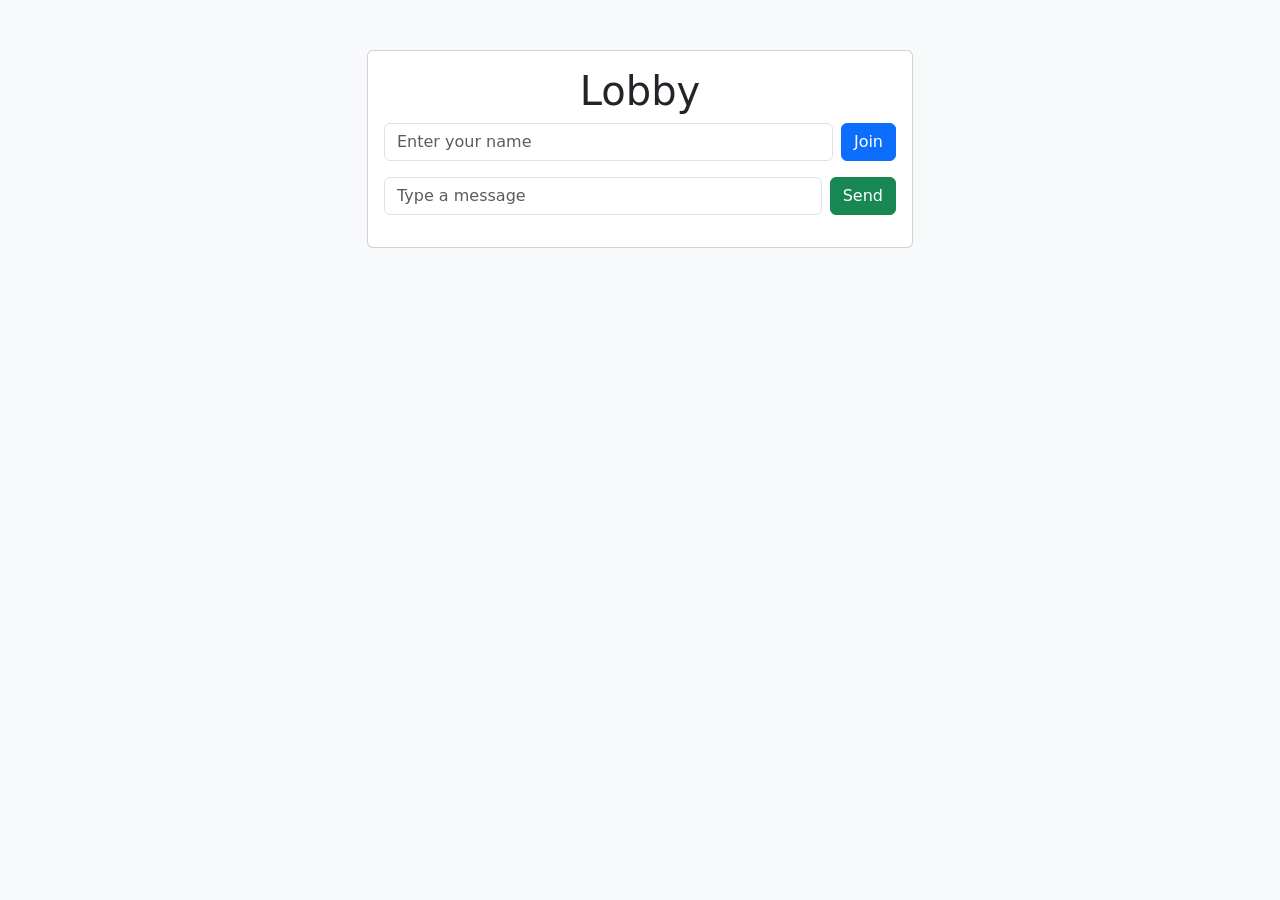
==== static/index.html @ 74007f0d "Initial Commit Rudamentary websocket connection and host/client frontends Support for CRUDing questi" ====
<!DOCTYPE html>
<html lang="en">
<head>
  <meta charset="UTF-8">
  <meta name="viewport" content="width=device-width, initial-scale=1.0">
  <title>Lobby - Player</title>

  <!-- Bootstrap 5 CSS -->
  <link href="https://cdn.jsdelivr.net/npm/bootstrap@5.3.3/dist/css/bootstrap.min.css" rel="stylesheet">

  <script src="/static/js/messages.js"></script>
  <script src="/static/js/common.js"></script>
  <script src="/static/js/player.js"></script>
  
  <style>
    body { padding-top: 50px; }
    #messages { max-height: 400px; overflow-y: auto; }
    #messages li { padding: 0.25rem 0; }
  </style>
</head>
<body class="bg-light">

  <div class="container">
    <div class="row justify-content-center">
      <div class="col-md-6">

        <div class="card mb-3">
          <div class="card-body text-center">
            <h1 class="card-title">Lobby</h1>

            <form id="join-game-form" class="d-flex gap-2 justify-content-center mb-3" onsubmit="joinMessage(event)">
              <input type="text" id="name" class="form-control" placeholder="Enter your name" autocomplete="off"/>
              <button class="btn btn-primary">Join</button>
            </form>

            <form hidden id="send-msg-form" class="d-flex gap-2 justify-content-center mb-3" onsubmit="sendMessage(event)">
              <input type="text" id="messageText" class="form-control" placeholder="Type a message" autocomplete="off"/>
              <button class="btn btn-success">Send</button>
            </form>

            <ul id="messages" class="list-group list-group-flush"></ul>
          </div>
        </div>

      </div>
    </div>
  </div>

  <script>
    var ws;
    var ishost = 0;
    var playerName;

    function joinMessage(event) {
      event.preventDefault();
      document.getElementById("send-msg-form").hidden = false;
      document.getElementById("join-game-form").hidden = true;

      playerName = document.getElementById("name").value;
      connectWs();

      ws.onopen = () => ws.send(msg_ply_join(playerName));

      ws.onmessage = function(event) {
        const messages = document.getElementById('messages');
        const message = document.createElement('li');
        message.className = 'list-group-item';
        message.textContent = event.data;
        messages.appendChild(message);
        messages.scrollTop = messages.scrollHeight;
      };
    }
  </script>

  <!-- Bootstrap JS Bundle (optional, for modals etc.) -->
  <script src="https://cdn.jsdelivr.net/npm/bootstrap@5.3.3/dist/js/bootstrap.bundle.min.js"></script>

</body>
</html>
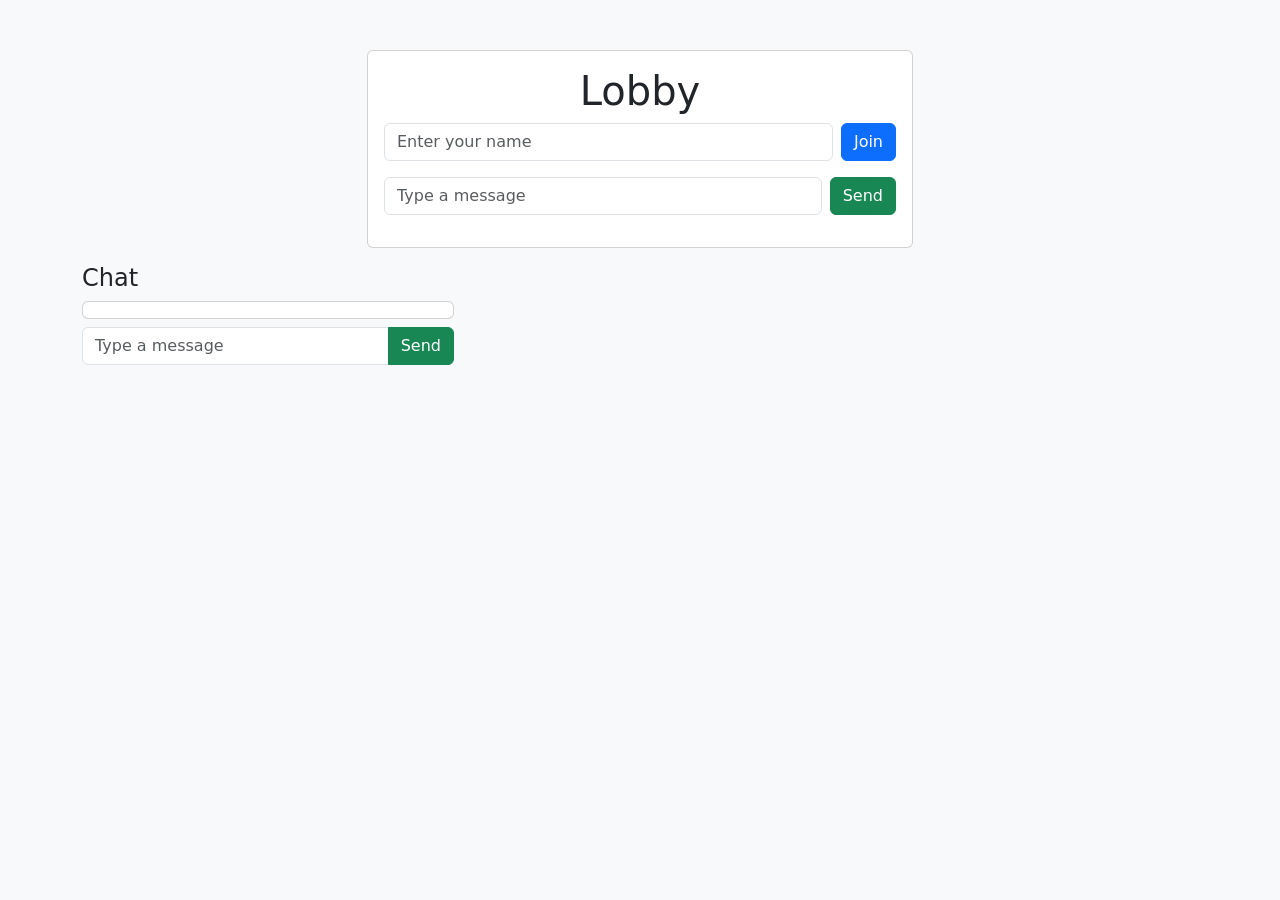
==== commit 18759d46: "WIP Refactor WebSocket connect flow" ====
--- a/static/index.html
+++ b/static/index.html
@@ -7,7 +7,7 @@
 
   <!-- Bootstrap 5 CSS -->
   <link href="https://cdn.jsdelivr.net/npm/bootstrap@5.3.3/dist/css/bootstrap.min.css" rel="stylesheet">
-
+  <link rel="stylesheet" href="/static/host.css">
   <script src="/static/js/messages.js"></script>
   <script src="/static/js/common.js"></script>
   <script src="/static/js/player.js"></script>
@@ -37,12 +37,24 @@
               <input type="text" id="messageText" class="form-control" placeholder="Type a message" autocomplete="off"/>
               <button class="btn btn-success">Send</button>
             </form>
-
-            <ul id="messages" class="list-group list-group-flush"></ul>
           </div>
         </div>
 
       </div>
+    </div>
+
+    <!-- Chat panel -->
+    <div class="col-md-4 d-flex flex-column">
+        <h4>Chat</h4>
+        <div class="card flex-grow-1 mb-2 p-2 d-flex flex-column" id="chatBox">
+            <!-- Messages appended here -->
+        </div>
+
+        <form id="send-msg-form" class="input-group mt-auto" onsubmit="sendMessage(event)">
+            <input type="text" id="messageText" class="form-control" placeholder="Type a message"
+                autocomplete="off" />
+            <button type="submit" class="btn btn-success">Send</button>
+        </form>
     </div>
   </div>
 
@@ -51,6 +63,8 @@
     var ishost = 0;
     var playerName;
 
+
+
     function joinMessage(event) {
       event.preventDefault();
       document.getElementById("send-msg-form").hidden = false;
@@ -58,17 +72,7 @@
 
       playerName = document.getElementById("name").value;
       connectWs();
-
-      ws.onopen = () => ws.send(msg_ply_join(playerName));
-
-      ws.onmessage = function(event) {
-        const messages = document.getElementById('messages');
-        const message = document.createElement('li');
-        message.className = 'list-group-item';
-        message.textContent = event.data;
-        messages.appendChild(message);
-        messages.scrollTop = messages.scrollHeight;
-      };
+      window.ws.send(msg_ply_join(playerName));
     }
   </script>
 
--- a/static/host.css
+++ b/static/host.css
@@ -0,0 +1,76 @@
+header {
+            position: fixed;
+            top: 0;
+            width: 100%;
+            z-index: 1030;
+            height: 60px; /* explicitly set */
+        }
+
+        body {
+            padding-top: 60px; /* match header height */
+            background-color: #f8f9fa;
+        }
+
+
+        #questionList,
+        #chatBox {
+            max-height: 500px;
+            overflow-y: auto;
+        }
+
+        #questionList li {
+            padding: 0.5rem 0.75rem;
+            border-radius: 0.3rem;
+            cursor: pointer;
+        }
+
+        #questionList li:hover {
+            background-color: #e9ecef;
+        }
+
+        .chat-item {
+            margin-bottom: 0.25rem;
+            padding: 0.25rem 0.5rem;
+            border-radius: 0.5rem;
+        }
+
+        .chat-item.from-host {
+            background-color: #d1e7dd;
+            align-self: flex-start;
+        }
+
+        .chat-item.from-player {
+            background-color: #cff4fc;
+            align-self: flex-end;
+        }
+
+        .chat-item strong {
+            color: #0d6efd;
+            margin-right: 0.25rem;
+        }
+
+        .answer-group input[type="radio"] {
+            margin-top: 0.4rem;
+        }
+
+        .modal-body ul {
+            list-style: none;
+            padding-left: 0;
+        }
+
+        .correct-badge {
+            background-color: #198754;
+            color: white;
+            font-size: 0.8em;
+            margin-left: 0.5rem;
+            padding: 0.2em 0.4em;
+            border-radius: 0.25rem;
+        }
+
+        .answers-list {
+            font-size: 0.9rem;
+        }
+
+        .answers-list li {
+            margin-bottom: 0.25rem;
+        }
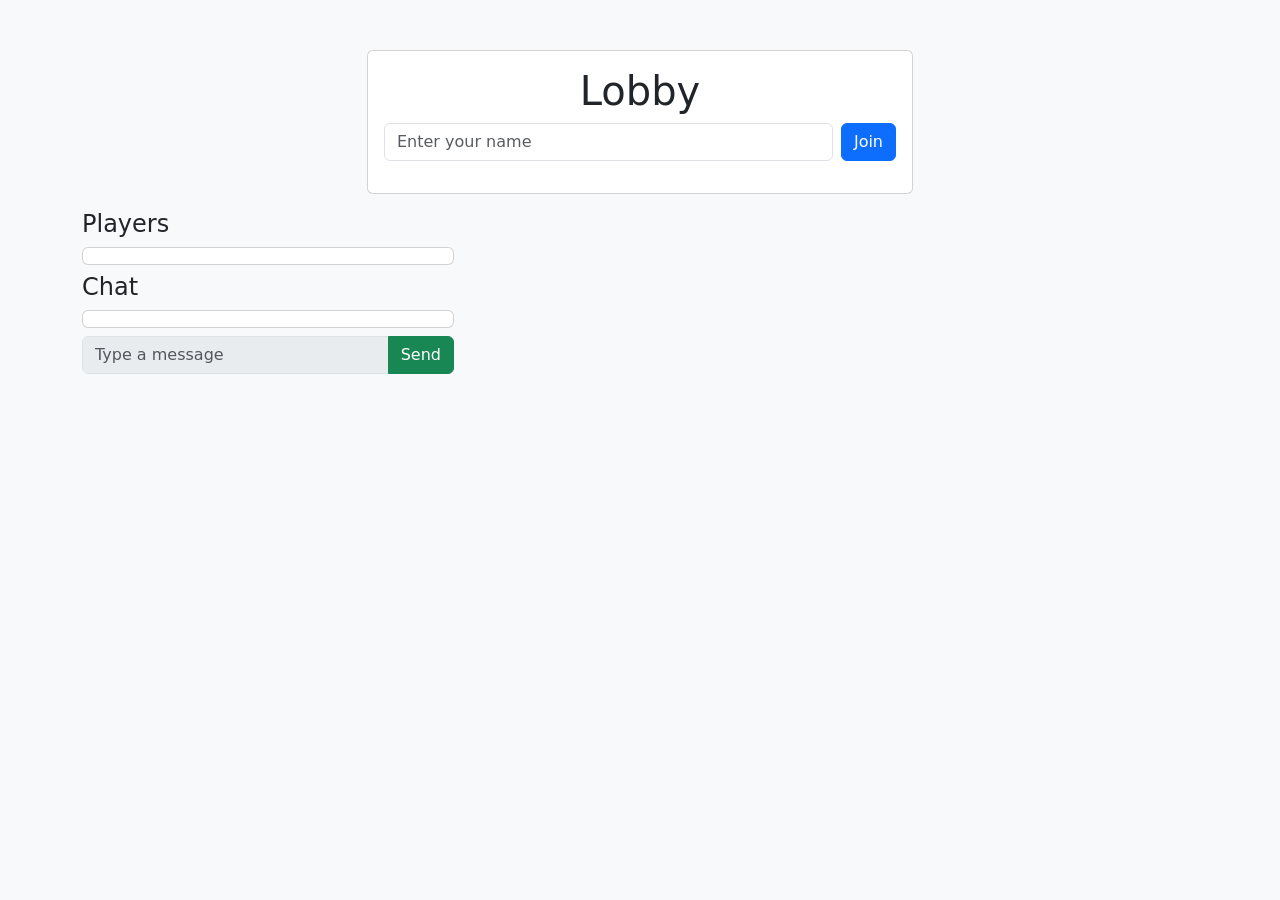
==== commit 5b33a3e8: "Added basic heartbeat and player list" ====
--- a/static/index.html
+++ b/static/index.html
@@ -32,11 +32,6 @@
               <input type="text" id="name" class="form-control" placeholder="Enter your name" autocomplete="off"/>
               <button class="btn btn-primary">Join</button>
             </form>
-
-            <form hidden id="send-msg-form" class="d-flex gap-2 justify-content-center mb-3" onsubmit="sendMessage(event)">
-              <input type="text" id="messageText" class="form-control" placeholder="Type a message" autocomplete="off"/>
-              <button class="btn btn-success">Send</button>
-            </form>
           </div>
         </div>
 
@@ -45,13 +40,17 @@
 
     <!-- Chat panel -->
     <div class="col-md-4 d-flex flex-column">
+      <h4>Players</h4>
+        <div class="card flex-grow-1 mb-2 p-2 d-flex flex-column" id="playerBox">
+            <!-- Messages appended here -->
+        </div>
         <h4>Chat</h4>
         <div class="card flex-grow-1 mb-2 p-2 d-flex flex-column" id="chatBox">
             <!-- Messages appended here -->
         </div>
 
-        <form id="send-msg-form" class="input-group mt-auto" onsubmit="sendMessage(event)">
-            <input type="text" id="messageText" class="form-control" placeholder="Type a message"
+        <form  id="send-msg-form" class="input-group mt-auto" onsubmit="sendMessage(event)">
+            <input disabled type="text" id="messageText" class="form-control" placeholder="Type a message"
                 autocomplete="off" />
             <button type="submit" class="btn btn-success">Send</button>
         </form>
@@ -67,12 +66,11 @@
 
     function joinMessage(event) {
       event.preventDefault();
-      document.getElementById("send-msg-form").hidden = false;
+      document.getElementById("messageText").disabled = false;
       document.getElementById("join-game-form").hidden = true;
 
       playerName = document.getElementById("name").value;
       connectWs();
-      window.ws.send(msg_ply_join(playerName));
     }
   </script>
 
